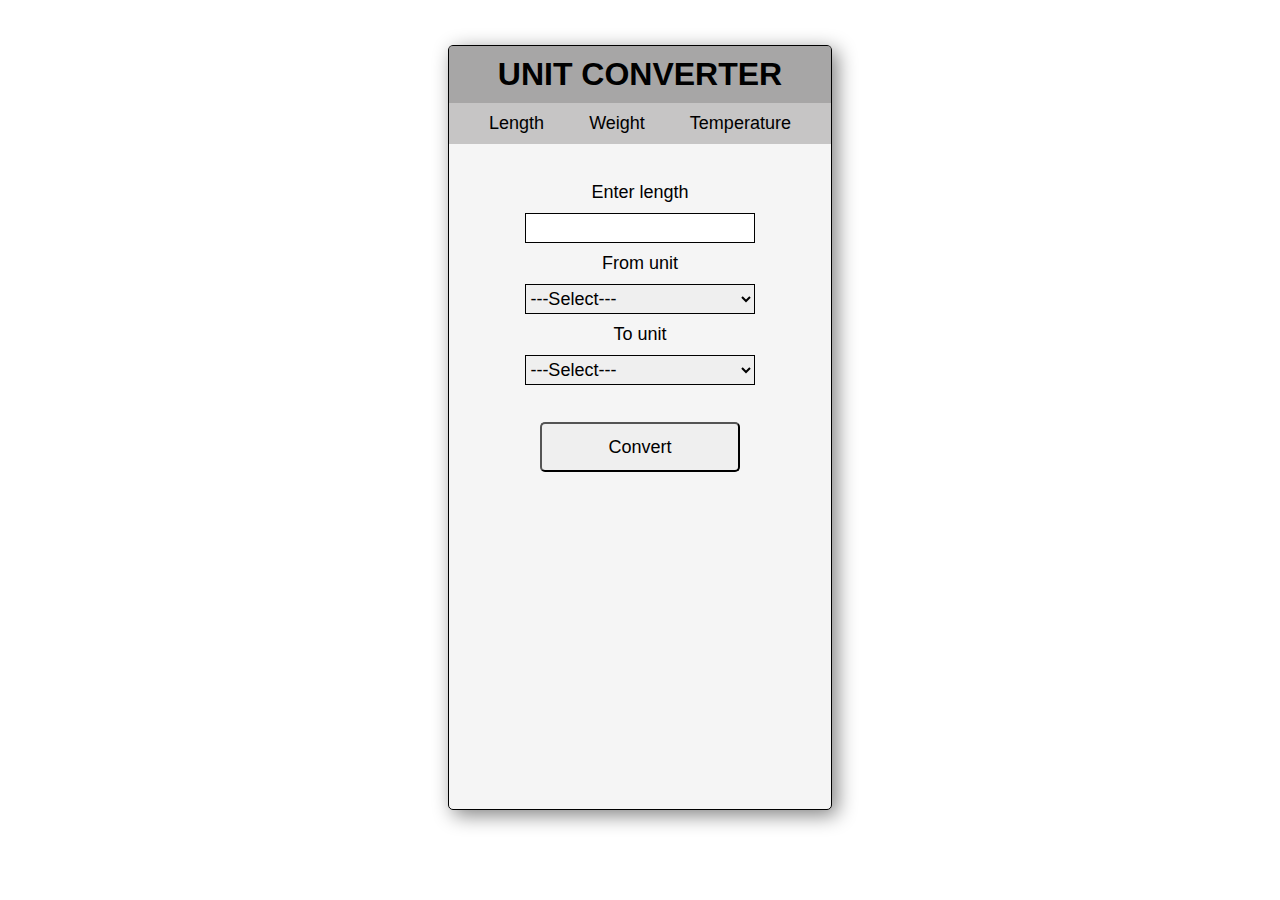
==== src/main/resources/static/length.html @ f742751a "Initialized Springboot project and setup web flow. Logics to be placed now." ====
<!DOCTYPE html>
<html lang="en">

<head>
    <meta charset="UTF-8">
    <meta name="viewport" content="width=device-width, initial-scale=1.0">
    <link rel="stylesheet" href="style.css">
    <title>Unit Converter</title>
</head>

<body>
    <div class="container">
        <h1>Unit Converter</h1>
        <ul class="nav-hor-list">
            <li><a href="length.html">Length</a></li>
            <li><a href="weight.html">Weight</a></li>
            <li><a href="temperature.html">Temperature</a></li>
        </ul>

        <h2 class="result" id="result"></h2>
        <form id="convertForm">
            <label for="input">Enter length</label> <br>
            <input type="text" name="input" id="input"> <br>

            <label for="from">From unit</label> <br>
            <select name="from" id="from">
                <option value="">---Select---</option>
                <option value="millimeter">millimeter</option>
                <option value="centimeter">centimeter</option>
                <option value="meter">meter</option>
                <option value="kilometer">kilometer</option>
                <option value="inch">inch</option>
                <option value="foot">foot</option>
                <option value="yard">yard</option>
                <option value="mile">mile</option>
            </select> <br>

            <label for="to">To unit</label> <br>
            <select name="to" id="to">
                <option value="">---Select---</option>
                <option value="millimeter">millimeter</option>
                <option value="centimeter">centimeter</option>
                <option value="meter">meter</option>
                <option value="kilometer">kilometer</option>
                <option value="inch">inch</option>
                <option value="foot">foot</option>
                <option value="yard">yard</option>
                <option value="mile">mile</option>
            </select> <br>

            <button type="submit" id="submitButton">Convert</button>
        </form>
        <button id="resetButton">Reset</button>
    </div>
    <script>
        var pageName = "length";
    </script>
    <script src="script.js"></script>
</body>

</html>
---- src/main/resources/static/style.css ----
* {
    margin: 0;
    padding: 0;
    box-sizing: border-box;
}


body * {
    font-family: 'Lucida Sans', 'Lucida Sans Regular', 'Lucida Grande', 'Lucida Sans Unicode', Geneva, Verdana, sans-serif;
    font-size: large;
}

.container {
    margin: 5vh auto;
    height: 85vh;
    width: 30%;
    border: 1px solid black;
    border-radius: 5px;
    box-shadow: 5px 5px 20px gray;
    background-color: whitesmoke;
    text-align: center;
}

h1 {
    background-color: rgba(121, 119, 119, 0.623);
    padding: 10px;
    font-size: xx-large;
    text-transform: uppercase;
}

.error{
    color: red;
}

.nav-hor-list {
    list-style-type: none;
    background-color: rgba(121, 119, 119, 0.384);
}
.nav-hor-list li {
    display: inline-block;
    margin: 5px 15px;
    padding: 5px;
}
.nav-hor-list a {
    text-decoration: none;
    color: black;
}
.nav-hor-list li :hover {
    border-bottom: 2px solid rgb(85, 85, 207);
}

#result {
    margin: 3vh;
    visibility: hidden;
}

form {
    margin: 10%;
    height: fit-content;
}
form input, form select {
    margin: 10px;
    width: 75%;
    height: 30px;
    border: 1px solid black;
}

button {
    margin-top: 3vh;
    width: 200px;
    height: 50px;   
    border-radius: 5px;
}
button:hover {
    background-color: rgba(0, 0, 0, 0.295);
}

#resetButton {
    margin: 2vh auto;
    display: none;
}
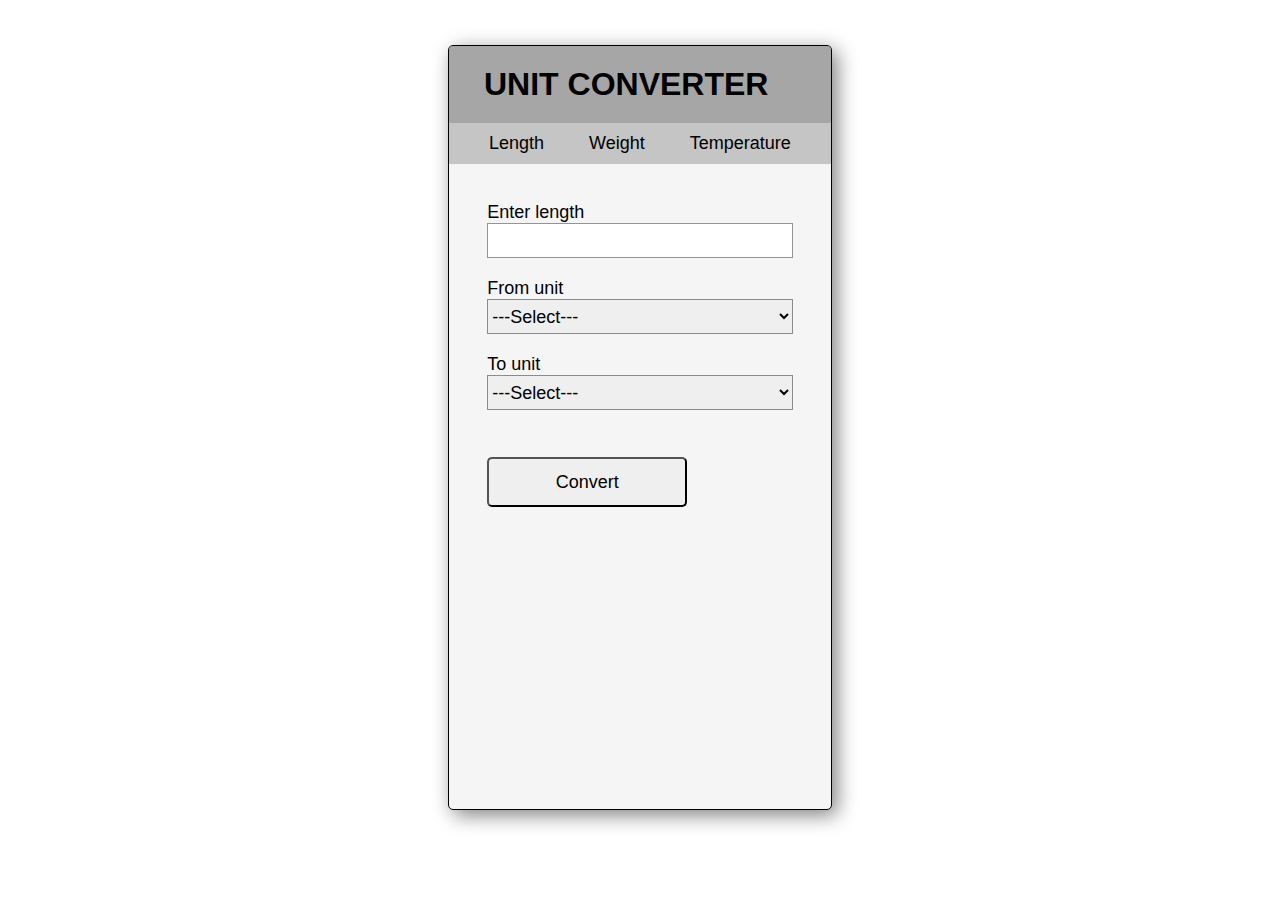
==== commit d3185ae9: "Fixed views" ====
--- a/src/main/resources/static/length.html
+++ b/src/main/resources/static/length.html
@@ -17,7 +17,6 @@
             <li><a href="temperature.html">Temperature</a></li>
         </ul>
 
-        <h2 class="result" id="result"></h2>
         <form id="convertForm">
             <label for="input">Enter length</label> <br>
             <input type="text" name="input" id="input"> <br>
@@ -25,32 +24,32 @@
             <label for="from">From unit</label> <br>
             <select name="from" id="from">
                 <option value="">---Select---</option>
-                <option value="millimeter">millimeter</option>
-                <option value="centimeter">centimeter</option>
-                <option value="meter">meter</option>
-                <option value="kilometer">kilometer</option>
-                <option value="inch">inch</option>
-                <option value="foot">foot</option>
-                <option value="yard">yard</option>
-                <option value="mile">mile</option>
+                <option value="mm">millimeter</option>
+                <option value="cm">centimeter</option>
+                <option value="m">meter</option>
+                <option value="km">kilometer</option>
+                <option value="in">inch</option>
+                <option value="ft">foot</option>
+                <option value="yd">yard</option>
+                <option value="mi">mile</option>
             </select> <br>
 
             <label for="to">To unit</label> <br>
             <select name="to" id="to">
                 <option value="">---Select---</option>
-                <option value="millimeter">millimeter</option>
-                <option value="centimeter">centimeter</option>
-                <option value="meter">meter</option>
-                <option value="kilometer">kilometer</option>
-                <option value="inch">inch</option>
-                <option value="foot">foot</option>
-                <option value="yard">yard</option>
-                <option value="mile">mile</option>
+                <option value="mm">millimeter</option>
+                <option value="cm">centimeter</option>
+                <option value="m">meter</option>
+                <option value="km">kilometer</option>
+                <option value="in">inch</option>
+                <option value="ft">foot</option>
+                <option value="yd">yard</option>
+                <option value="mi">mile</option>
             </select> <br>
 
             <button type="submit" id="submitButton">Convert</button>
         </form>
-        <button id="resetButton">Reset</button>
+
     </div>
     <script>
         var pageName = "length";
--- a/src/main/resources/static/style.css
+++ b/src/main/resources/static/style.css
@@ -12,18 +12,19 @@
 
 .container {
     margin: 5vh auto;
+    min-height: fit-content;
     height: 85vh;
     width: 30%;
     border: 1px solid black;
     border-radius: 5px;
     box-shadow: 5px 5px 20px gray;
     background-color: whitesmoke;
-    text-align: center;
+    text-align: left;
 }
 
 h1 {
     background-color: rgba(121, 119, 119, 0.623);
-    padding: 10px;
+    padding: 20px 35px;
     font-size: xx-large;
     text-transform: uppercase;
 }
@@ -34,6 +35,7 @@
 
 .nav-hor-list {
     list-style-type: none;
+    padding: 0 20px;
     background-color: rgba(121, 119, 119, 0.384);
 }
 .nav-hor-list li {
@@ -49,20 +51,15 @@
     border-bottom: 2px solid rgb(85, 85, 207);
 }
 
-#result {
-    margin: 3vh;
-    visibility: hidden;
-}
-
 form {
     margin: 10%;
     height: fit-content;
 }
 form input, form select {
-    margin: 10px;
-    width: 75%;
-    height: 30px;
-    border: 1px solid black;
+    margin-bottom: 20px;
+    width: 100%;
+    height: 35px;
+    border: 1px solid rgba(0, 0, 0, 0.418);
 }
 
 button {
@@ -74,8 +71,3 @@
 button:hover {
     background-color: rgba(0, 0, 0, 0.295);
 }
-
-#resetButton {
-    margin: 2vh auto;
-    display: none;
-}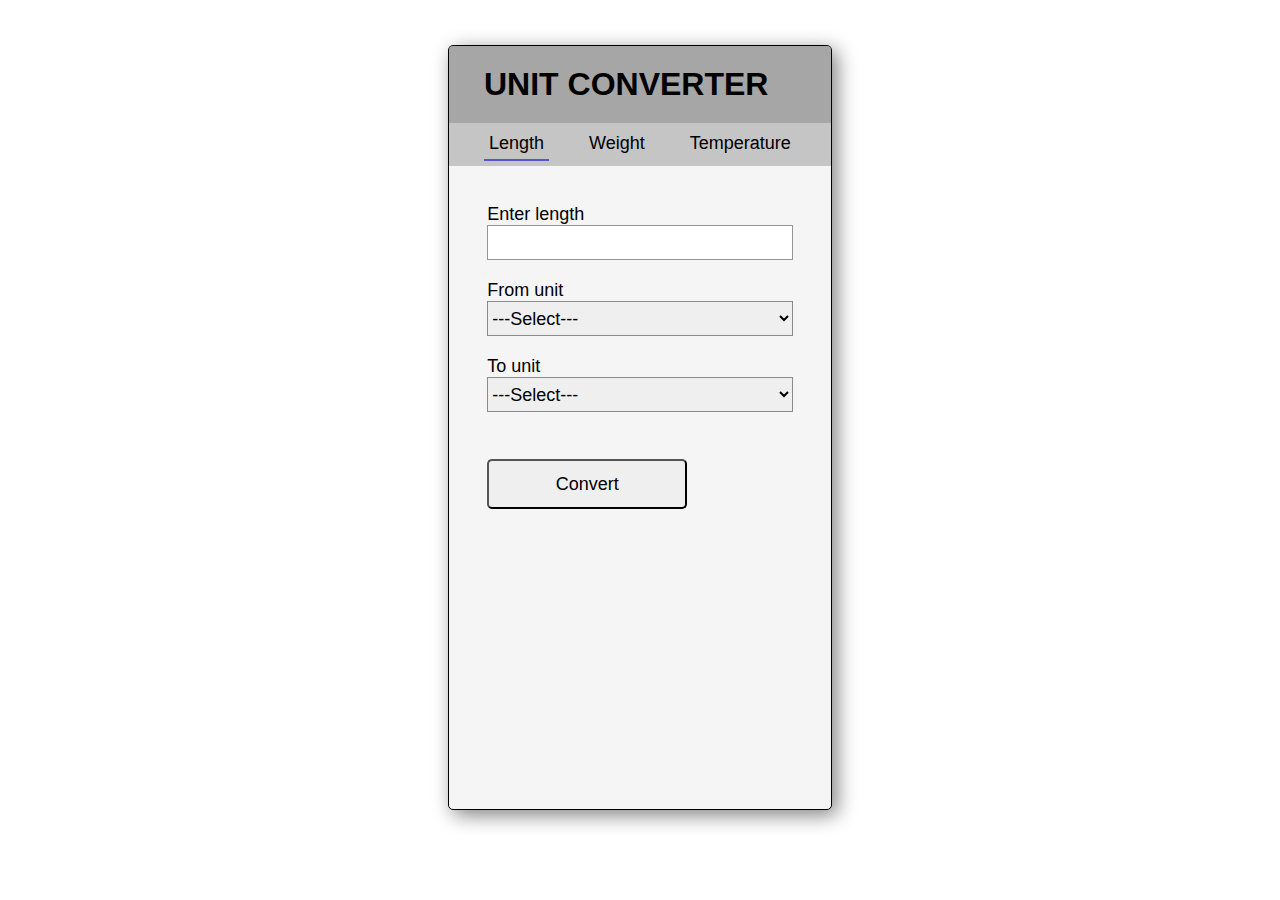
==== commit 7e976c94: "Implemented client-side input validation on form" ====
--- a/src/main/resources/static/length.html
+++ b/src/main/resources/static/length.html
@@ -12,7 +12,7 @@
     <div class="container">
         <h1>Unit Converter</h1>
         <ul class="nav-hor-list">
-            <li><a href="length.html">Length</a></li>
+            <li class="active"><a href="length.html">Length</a></li>
             <li><a href="weight.html">Weight</a></li>
             <li><a href="temperature.html">Temperature</a></li>
         </ul>
--- a/src/main/resources/static/style.css
+++ b/src/main/resources/static/style.css
@@ -47,7 +47,11 @@
     text-decoration: none;
     color: black;
 }
-.nav-hor-list li :hover {
+.nav-hor-list li:hover {
+    border-bottom: 2px solid rgb(85, 85, 207);
+}
+
+.nav-hor-list li.active{
     border-bottom: 2px solid rgb(85, 85, 207);
 }
 
